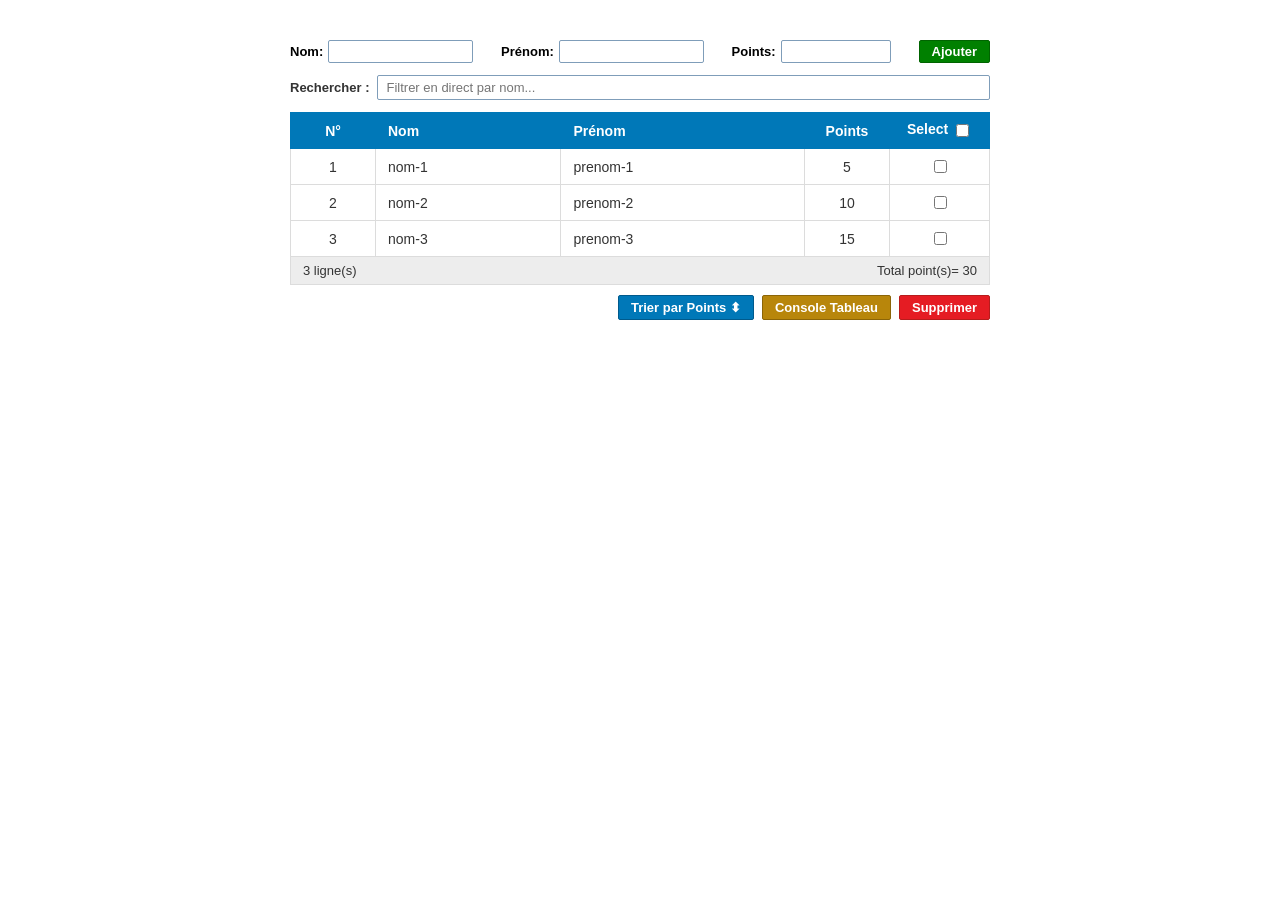
==== etape6/index.html @ ea64a894 "TP4 (Partie 2) : Finalisation des etapes 1 a 6 avec CRUD complet et options" ====
<!DOCTYPE html>
<html lang="fr">
<head>
    <meta charset="utf-8">
    <title>TP4 JS (Part 2) - Etape 6 : Suppression des lignes sélectionnées & Fonctionnalités avancées</title>
    <!-- Liaison de la feuille de style CSS externe -->
    <link rel="stylesheet" href="style.css">
</head>
<body>

    <div id="table_container">

        <div id="form_container">
            <div class="form_group">
                <label class="form_label">Nom:</label>
                <input type="text" id="form_nom" class="form_field"/>
            </div>
            <div class="form_group">
                <label class="form_label">Prénom:</label>
                <input type="text" id="form_prenom" class="form_field"/>
            </div>
            <div class="form_group">
                <label class="form_label">Points:</label>
                <input type="number" id="form_points" class="form_field"/>
            </div>
            <!-- Ici on attache un événement au clic onclick appelant doNewData() (slides 21, 129 et 133) -->
            <button class="btn-add" onclick="doNewData()">Ajouter</button>
        </div>

        <!-- [FONCTIONNALITÉ OPTIONNELLE 1] Barre de recherche / Filtrage en direct -->
        <div id="search_container">
            <label for="search_input" class="search_label">Rechercher :</label>
            <input type="text" id="search_input" class="form_field" placeholder="Filtrer en direct par nom..." onkeyup="filterTable()"/>
        </div>

        <table>
            <thead>
                <tr>
                    <th class="col_number">N°</th>
                    <th class="col_text">Nom</th>
                    <th class="col_text">Prénom</th>
                    <th class="col_number">Points</th>
                    <!-- [FONCTIONNALITÉ OPTIONNELLE 2] Tout cocher / Tout décocher via la checkbox d'en-tête -->
                    <th class="col_chkbox">
                        Select
                        <input type="checkbox" id="check_all" title="Tout cocher / Tout décocher" onclick="toggleSelectAll()"/>
                    </th>
                </tr>
            </thead>
            <tbody>
            </tbody>
        </table>

        <div id="container_summary">
            <p id="p1">0 ligne(s)</p>
            <p id="p2"></p>
            <p id="p3">Totale point(s)= 0</p>
        </div>

        <div id="container_btn">
            <!-- [FONCTIONNALITÉ OPTIONNELLE 3] Bouton de Tri des lignes par Points -->
            <!-- Ici on attache un événement onclick appelant sortRowsByPoints() (slides 21, 129 et 133) -->
            <button class="btn-sort" onclick="sortRowsByPoints()">Trier par Points ⬍</button>
            <button class="btn-consol" onclick="consoleTableau()">Console Tableau</button>
            <button class="btn-del" onclick="deleteRow()">Supprimer</button>
        </div>
    </div>

    <script src="script.js"></script>
</body>
</html>
---- etape6/style.css ----
/*  Conteneur principal */
#table_container {
    font-family: Calibri, 'Segoe UI', Arial, sans-serif;
    width: 700px;
    margin: 40px auto;
}

#form_container {
    display: flex;
    justify-content: space-between;
    align-items: center;
    margin-bottom: 12px;
}

.form_group {
    display: flex;
    align-items: center;
}

.form_label {
    font-size: 13px;
    font-weight: bold;
    margin-right: 5px;
    color: #000000;
}

.form_field {
    padding: 3px 6px;
    border: 1px solid #7f9db9;
    border-radius: 2px;
    font-size: 13px;
    box-sizing: border-box;
}

#form_nom, #form_prenom {
    width: 145px;
}

#form_points {
    width: 110px;
}

/* Barre de recherche (Fonctionnalité avancée) */
#search_container {
    display: flex;
    align-items: center;
    margin-bottom: 12px;
}

.search_label {
    font-size: 13px;
    font-weight: bold;
    margin-right: 8px;
    color: #333333;
}

#search_input {
    flex: 1;
    padding: 4px 8px;
    font-size: 13px;
    border: 1px solid #7f9db9;
    border-radius: 2px;
}

/*  Mise en forme générale du tableau */
table {
    width: 100%;
    border-collapse: collapse;
}

th {
    background-color: #0078b8;
    color: #ffffff;
    padding: 8px 12px;
    border: 1px solid #0078b8;
    font-size: 14px;
}

/*  Style des cellules de données */
td {
    padding: 8px 12px;
    border: 1px solid #dcdcdc;
    font-size: 14px;
    color: #333333;
}

.col_number {
    text-align: center;
    width: 60px;
}

.col_text {
    text-align: left;
}

.col_chkbox {
    text-align: center;
    width: 75px;
}

.col_chkbox input[type="checkbox"] {
    cursor: pointer;
    vertical-align: middle;
}

th.col_chkbox input[type="checkbox"] {
    margin-left: 4px;
}

#container_summary {
    background-color: #ededed;
    border: 1px solid #dcdcdc;
    border-top: none;
    padding: 6px 12px;
    display: flex;
    justify-content: space-between;
    align-items: center;
    font-size: 13px;
    color: #333333;
}

#container_summary p {
    margin: 0;
}

/*  Conteneur des boutons du bas */
#container_btn {
    margin-top: 10px;
    display: flex;
    justify-content: flex-end;
    gap: 8px;
}

.btn-add {
    background-color: #008000;
    color: #ffffff;
    border: 1px solid #006400;
    padding: 3px 12px;
    font-size: 13px;
    font-weight: bold;
    border-radius: 2px;
    cursor: pointer;
}

.btn-add:hover {
    background-color: #006400;
}

.btn-consol {
    background-color: #b8860b;
    color: #ffffff;
    border: 1px solid #8b6508;
    padding: 4px 12px;
    font-size: 13px;
    font-weight: bold;
    border-radius: 2px;
    cursor: pointer;
}

.btn-consol:hover {
    background-color: #996f08;
}

.btn-del {
    background-color: #e51c23;
    color: #ffffff;
    border: 1px solid #b71c1c;
    padding: 4px 12px;
    font-size: 13px;
    font-weight: bold;
    border-radius: 2px;
    cursor: pointer;
}

.btn-del:hover {
    background-color: #c62828;
}

.btn-sort {
    background-color: #0078b8;
    color: #ffffff;
    border: 1px solid #005a8c;
    padding: 4px 12px;
    font-size: 13px;
    font-weight: bold;
    border-radius: 2px;
    cursor: pointer;
}

.btn-sort:hover {
    background-color: #005a8c;
}
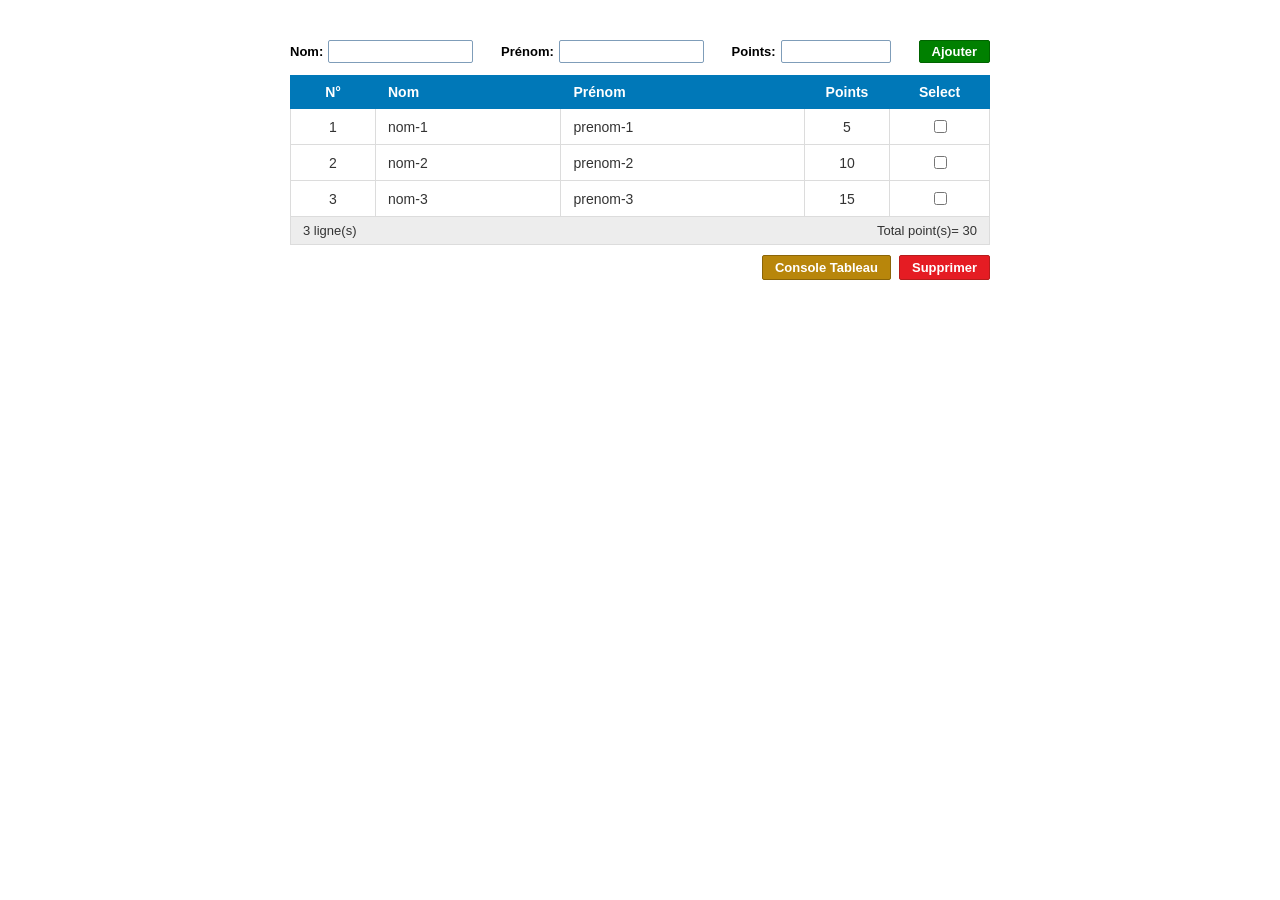
==== commit 583bd154: "modif" ====
--- a/etape6/index.html
+++ b/etape6/index.html
@@ -2,8 +2,7 @@
 <html lang="fr">
 <head>
     <meta charset="utf-8">
-    <title>TP4 JS (Part 2) - Etape 6 : Suppression des lignes sélectionnées & Fonctionnalités avancées</title>
-    <!-- Liaison de la feuille de style CSS externe -->
+    <title>TP4 JS (Part 2) - Etape 6 : Suppression des lignes sélectionnées</title>
     <link rel="stylesheet" href="style.css">
 </head>
 <body>
@@ -27,12 +26,6 @@
             <button class="btn-add" onclick="doNewData()">Ajouter</button>
         </div>
 
-        <!-- [FONCTIONNALITÉ OPTIONNELLE 1] Barre de recherche / Filtrage en direct -->
-        <div id="search_container">
-            <label for="search_input" class="search_label">Rechercher :</label>
-            <input type="text" id="search_input" class="form_field" placeholder="Filtrer en direct par nom..." onkeyup="filterTable()"/>
-        </div>
-
         <table>
             <thead>
                 <tr>
@@ -40,11 +33,7 @@
                     <th class="col_text">Nom</th>
                     <th class="col_text">Prénom</th>
                     <th class="col_number">Points</th>
-                    <!-- [FONCTIONNALITÉ OPTIONNELLE 2] Tout cocher / Tout décocher via la checkbox d'en-tête -->
-                    <th class="col_chkbox">
-                        Select
-                        <input type="checkbox" id="check_all" title="Tout cocher / Tout décocher" onclick="toggleSelectAll()"/>
-                    </th>
+                    <th class="col_chkbox">Select</th>
                 </tr>
             </thead>
             <tbody>
@@ -58,9 +47,6 @@
         </div>
 
         <div id="container_btn">
-            <!-- [FONCTIONNALITÉ OPTIONNELLE 3] Bouton de Tri des lignes par Points -->
-            <!-- Ici on attache un événement onclick appelant sortRowsByPoints() (slides 21, 129 et 133) -->
-            <button class="btn-sort" onclick="sortRowsByPoints()">Trier par Points ⬍</button>
             <button class="btn-consol" onclick="consoleTableau()">Console Tableau</button>
             <button class="btn-del" onclick="deleteRow()">Supprimer</button>
         </div>
@@ -69,4 +55,3 @@
     <script src="script.js"></script>
 </body>
 </html>
-
--- a/etape6/style.css
+++ b/etape6/style.css
@@ -40,28 +40,6 @@
     width: 110px;
 }
 
-/* Barre de recherche (Fonctionnalité avancée) */
-#search_container {
-    display: flex;
-    align-items: center;
-    margin-bottom: 12px;
-}
-
-.search_label {
-    font-size: 13px;
-    font-weight: bold;
-    margin-right: 8px;
-    color: #333333;
-}
-
-#search_input {
-    flex: 1;
-    padding: 4px 8px;
-    font-size: 13px;
-    border: 1px solid #7f9db9;
-    border-radius: 2px;
-}
-
 /*  Mise en forme générale du tableau */
 table {
     width: 100%;
@@ -101,10 +79,6 @@
 .col_chkbox input[type="checkbox"] {
     cursor: pointer;
     vertical-align: middle;
-}
-
-th.col_chkbox input[type="checkbox"] {
-    margin-left: 4px;
 }
 
 #container_summary {
@@ -175,19 +149,3 @@
 .btn-del:hover {
     background-color: #c62828;
 }
-
-.btn-sort {
-    background-color: #0078b8;
-    color: #ffffff;
-    border: 1px solid #005a8c;
-    padding: 4px 12px;
-    font-size: 13px;
-    font-weight: bold;
-    border-radius: 2px;
-    cursor: pointer;
-}
-
-.btn-sort:hover {
-    background-color: #005a8c;
-}
-
